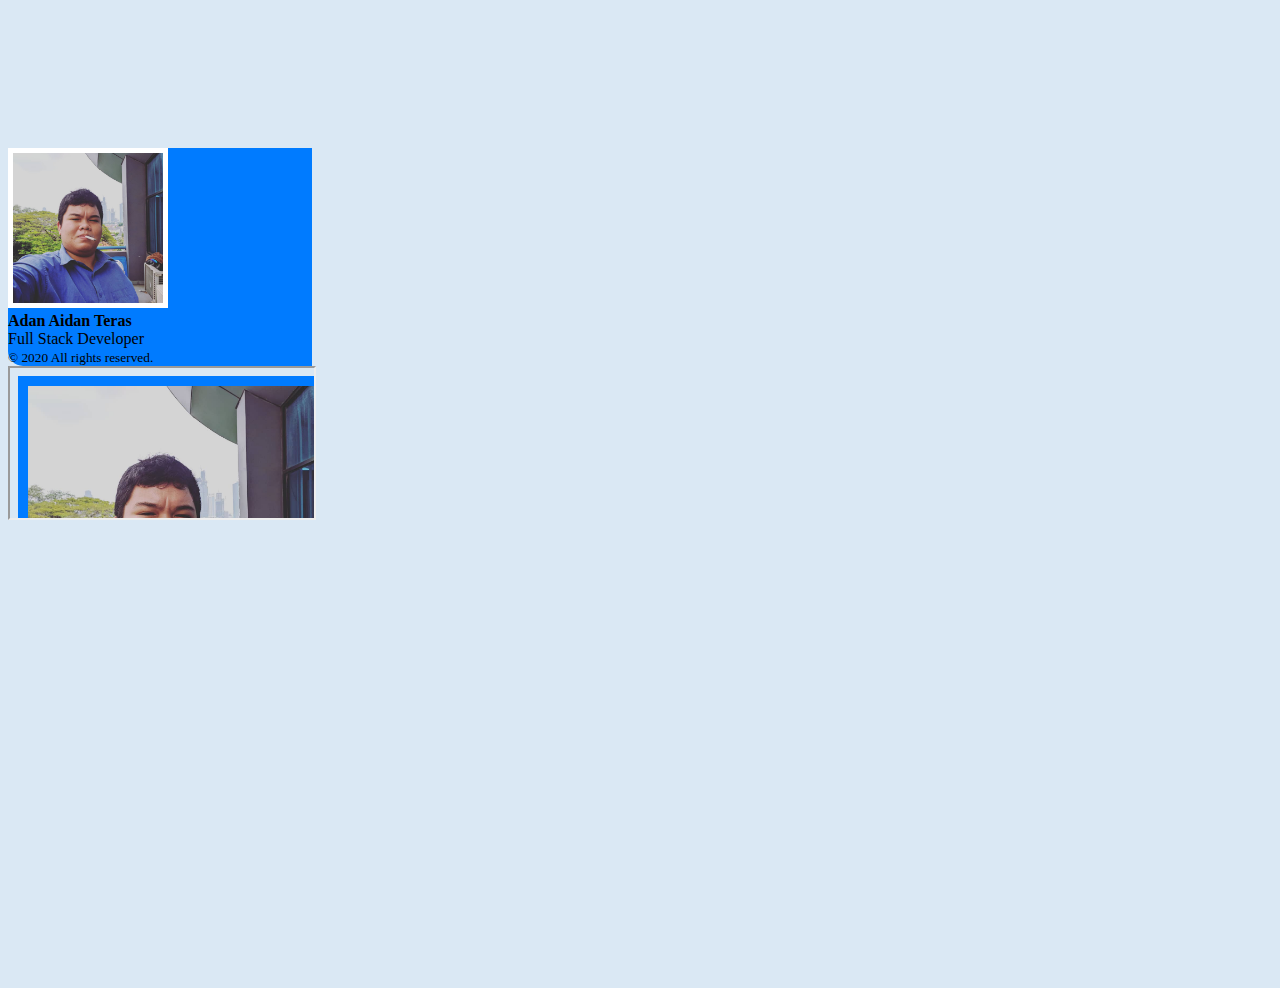
==== index.html @ b91ea359 "first upload" ====
<!DOCTYPE html>
<html lang="en">
<head>
    <meta charset="UTF-8">
    <meta name="viewport" content="width=device-width, initial-scale=1.0">
    <title>CV Adan Aidan Teras</title>
    <link href="https://cdn.jsdelivr.net/npm/bootstrap@5.0.0-beta1/dist/css/bootstrap.min.css" rel="stylesheet" integrity="sha384-giJF6kkoqNQ00vy+HMDP7azOuL0xtbfIcaT9wjKHr8RbDVddVHyTfAAsrekwKmP1" crossorigin="anonymous">
    <link rel="stylesheet" href="https://cdnjs.cloudflare.com/ajax/libs/font-awesome/5.15.1/css/all.min.css" integrity="sha512-+4zCK9k+qNFUR5X+cKL9EIR+ZOhtIloNl9GIKS57V1MyNsYpYcUrUeQc9vNfzsWfV28IaLL3i96P9sdNyeRssA==" crossorigin="anonymous" />
    <meta name="theme-color" content="#007BFF">

    <link
        rel="stylesheet"
        href="https://cdnjs.cloudflare.com/ajax/libs/animate.css/4.1.1/animate.min.css"
    />
    <style>
      .bd-placeholder-img {
        font-size: 1.125rem;
        text-anchor: middle;
        -webkit-user-select: none;
        -moz-user-select: none;
        user-select: none;
      }

      @media (min-width: 768px) {
        .bd-placeholder-img-lg {
          font-size: 3.5rem;
        }
      }
    </style>
    <link href="assets/cv.css" rel="stylesheet">
    <link href="assets/loader.css" rel="stylesheet">
 

</head>

  <body class="d-flex h-100 bg-ligh-cust">

    <div class="w-100"> 
        <main class="px-3 container h-100">
            <div class="row align-items-center justify-content-center"> 
                <div class="col-sm-12 align-self-center">
                    <div class="row card-main animate__animated animate__backInDown">
                        <div class="col-3 bg-blue br-cust-15-l text-white p-2 pt-4 pb-4 text-center">
                            <div class="row animate__animated animate__fadeInUp animate__delay-1s">
                                <div class="col p-3">
                                    <img src="assets/me.jpg" class="rounded-circle img-profile" alt="Me">
                                </div>
                            </div>
                            <div class="row animate__animated animate__fadeInTopLeft animate__delay-1s">
                                <div class="col p-2">
                                    <b class="h4">Adan Aidan Teras</b>
                                </div>
                            </div>
                            <div class="row animate__animated animate__fadeInTopRight animate__delay-1s">
                                <div class="col p-1">
                                    <div class="">Full Stack Developer</div>
                                </div>
                            </div>
                            <div class="row mt-5 justify-content-md-center animate__animated animate__fadeInLeft animate__delay-1s">
                                <div class="col-auto">
                                    <a href="#" class="link-light">
                                        <i class="fab fa-linkedin-in"></i>
                                    </a>
                                </div>
                                <div class="col-auto">
                                    <a href="#" class="link-light">
                                        <i class="fab fa-facebook-f"></i>
                                    </a>
                                </div>
                                <div class="col-auto">
                                    <a href="#" class="link-light">
                                        <i class="fab fa-twitter"></i>
                                    </a>
                                </div>
                                <div class="col-auto">
                                    <a href="#" class="link-light">
                                        <i class="fab fa-instagram"></i>
                                    </a>
                                </div>
                            </div> 
                            <div class="row mt-1 justify-content-md-center animate__animated animate__fadeInTopRight animate__delay-1s">
                                <div class="col-auto">
                                    <a href="#" class="link-light">
                                        <i class="fab fa-github"></i>
                                    </a>
                                </div>
                                <div class="col-auto">
                                    <a href="#" class="link-light">
                                        <i class="fab fa-whatsapp"></i>
                                    </a>
                                </div>
                                <div class="col-auto">
                                    <a href="#" class="link-light">
                                        <i class="fab fa-youtube"></i>
                                    </a>
                                </div> 
                            </div> 
                            <div class="row mt-1 justify-content-md-center animate__animated animate__fadeIn animate__delay-2s">
                                <div class="col-sm-12 mt-5">
                                    <small>© 2020 All rights reserved.</small>
                                </div>
                            </div> 
                        </div>

                        <div class="col-8 bg-white br-cust-15-r p-2 pt-4 pb-4" >
                            <iframe src="" title="CV" width="100%" height="100%" id="cv-frame"> 
                            </iframe> 
                        </div>

                        <div class="col-auto bg-blue br-cust-15 text-white ms-3 pt-4 pb-4 text-center animate__animated animate__bounceIn animate__delay-1s">
                            <div class="row mt-3 mb-3 animate__animated animate__bounceIn animate__delay-2s">
                                <div class="col-auto">
                                    <a href="#" onclick="change_frame(0)" class="link-light"  data-bs-toggle="tooltip" data-bs-placement="left" title="Profile">
                                        <i class="fas fa-user fa-fw fa-nav fa-nav-active"></i>
                                    </a>
                                </div>
                            </div>
                            <div class="row mt-3 mb-3 animate__animated animate__bounceIn animate__delay-2s">
                                <div class="col-auto">
                                    <a href="#" onclick="change_frame(1)" class="link-light"  data-bs-toggle="tooltip" data-bs-placement="left" title="Resume">
                                        <i class="fas fa-graduation-cap fa-fw fa-nav"></i>
                                    </a>
                                </div>
                            </div>
                            <div class="row mt-3 mb-3 animate__animated animate__bounceIn animate__delay-2s">
                                <div class="col-auto">
                                    <a href="#" onclick="change_frame(2)" class="link-light"  data-bs-toggle="tooltip" data-bs-placement="left" title="Portfolio">
                                        <i class="fas fa-briefcase fa-fw fa-nav"></i>
                                    </a>
                                </div>
                            </div>
                            <div class="row mt-3 mb-3 animate__animated animate__bounceIn animate__delay-2s">
                                <div class="col-auto">
                                    <a href="#" onclick="change_frame(3)" class="link-light"  data-bs-toggle="tooltip" data-bs-placement="left" title="Contact">
                                        <i class="fas fa-envelope fa-fw fa-nav"></i>
                                    </a>
                                </div>
                            </div>
                            <div class="row mt-3 mb-3 animate__animated animate__bounceIn animate__delay-2s">
                                <div class="col-auto">
                                    <a href="#" onclick="change_frame(4)" class="link-light"  data-bs-toggle="tooltip" data-bs-placement="left" title="Download">
                                        <i class="fas fa-cloud-download-alt fa-fw fa-nav"></i>
                                    </a>
                                </div>
                            </div>
                        </div>
                    </div>
                </div> 
            </div>
        </main>
 
    </div>

    <script src="https://cdn.jsdelivr.net/npm/bootstrap@5.0.0-beta1/dist/js/bootstrap.bundle.min.js" integrity="sha384-ygbV9kiqUc6oa4msXn9868pTtWMgiQaeYH7/t7LECLbyPA2x65Kgf80OJFdroafW" crossorigin="anonymous"></script>
    <script>
        var tooltipTriggerList = [].slice.call(document.querySelectorAll('[data-bs-toggle="tooltip"]'))
        var tooltipList = tooltipTriggerList.map(function (tooltipTriggerEl) {
        return new bootstrap.Tooltip(tooltipTriggerEl)
        })
    </script> 
    <script src="https://code.jquery.com/jquery-3.5.1.min.js" integrity="sha256-9/aliU8dGd2tb6OSsuzixeV4y/faTqgFtohetphbbj0=" crossorigin="anonymous"></script>
    <script>
        var frame = [
            "views/profile.html",
            "views/resume.html",
            "views/portfolio.html",
            "views/contact.html",
            "views/download.html",
        ];
        $(document).ready(function() {
            $("#cv-frame").prop("src",frame[0]); 
            const element = document.querySelector('#cv-frame');
            element.classList.add('animate__animated', 'animate__zoomInDown','animate__delay-1s');
        }); 
        function change_frame(id){
             

            $("#cv-frame").prop("src",frame[id]); 
        } 
    </script>
  </body>
</html>
---- assets/cv.css ----
html,
body {
  height: 100%;
}

body {
  display: flex;
  align-items: center;
  padding-top: 40px;
  padding-bottom: 40px;
  background-color: #007BFF;
}
.bg-ligh-cust{
    background-color:#DAE8F4
}
.bg-blue{
    background-color: #007BFF;
}
.form-signin {
  width: 100%;
  max-width: 330px;
  padding: 15px;
  margin: auto;
}
.form-signin .checkbox {
  font-weight: 400;
}
.form-signin .form-control {
  position: relative;
  box-sizing: border-box;
  height: auto;
  padding: 10px;
  font-size: 16px;
}
.form-signin .form-control:focus {
  z-index: 2;
}
.form-signin input[type="email"] {
  margin-bottom: -1px;
  border-bottom-right-radius: 0;
  border-bottom-left-radius: 0;
}
.form-signin input[type="password"] {
  margin-bottom: 10px;
  border-top-left-radius: 0;
  border-top-right-radius: 0;
}
.br-cust-15  {
    border-radius: 15px; 
}
.br-cust-15-l {
    border-top-left-radius: 15px;
    border-bottom-left-radius: 15px;
}
.br-cust-15-r {
    border-top-right-radius: 15px;
    border-bottom-right-radius: 15px;
}

.br-cust-4 {
    border-radius: 4px;
}
.img-profile{
  width: 150px;
  height: 150px;
  border: 5px solid white;
}
.card-main{
  min-height: 700px;
}

.copyright-bottom{
  min-height: 100px;
  vertical-align: bottom;
}

.fa-nav {
  font-size: 1.3em;
  height: 32px;
  width: 32px;
  color: rgba(255, 255, 255, 0.6);
}

.fa-nav:hover {
  color: rgba(255, 255, 255, 1);
}

.fa-nav-active {
  color: rgba(255, 255, 255, 1);
}
---- assets/loader.css ----
.lds-roller {
    display: inline-block;
    position: relative;
    width: 80px;
    height: 80px;
}

.lds-roller div {
    animation: lds-roller 1.2s cubic-bezier(0.5, 0, 0.5, 1) infinite;
    transform-origin: 40px 40px;
}

.lds-roller div:after {
    content: " ";
    display: block;
    position: absolute;
    width: 7px;
    height: 7px;
    border-radius: 50%;
    background: #007BFF;
    margin: -4px 0 0 -4px;
}

.lds-roller div:nth-child(1) {
    animation-delay: -0.036s;
}

.lds-roller div:nth-child(1):after {
    top: 63px;
    left: 63px;
}

.lds-roller div:nth-child(2) {
    animation-delay: -0.072s;
}

.lds-roller div:nth-child(2):after {
    top: 68px;
    left: 56px;
}

.lds-roller div:nth-child(3) {
    animation-delay: -0.108s;
}

.lds-roller div:nth-child(3):after {
    top: 71px;
    left: 48px;
}

.lds-roller div:nth-child(4) {
    animation-delay: -0.144s;
}

.lds-roller div:nth-child(4):after {
    top: 72px;
    left: 40px;
}

.lds-roller div:nth-child(5) {
    animation-delay: -0.18s;
}

.lds-roller div:nth-child(5):after {
    top: 71px;
    left: 32px;
}

.lds-roller div:nth-child(6) {
    animation-delay: -0.216s;
}

.lds-roller div:nth-child(6):after {
    top: 68px;
    left: 24px;
}

.lds-roller div:nth-child(7) {
    animation-delay: -0.252s;
}

.lds-roller div:nth-child(7):after {
    top: 63px;
    left: 17px;
}

.lds-roller div:nth-child(8) {
    animation-delay: -0.288s;
}

.lds-roller div:nth-child(8):after {
    top: 56px;
    left: 12px;
}

@keyframes lds-roller {
    0% {
        transform: rotate(0deg);
    }

    100% {
        transform: rotate(360deg);
    }
}
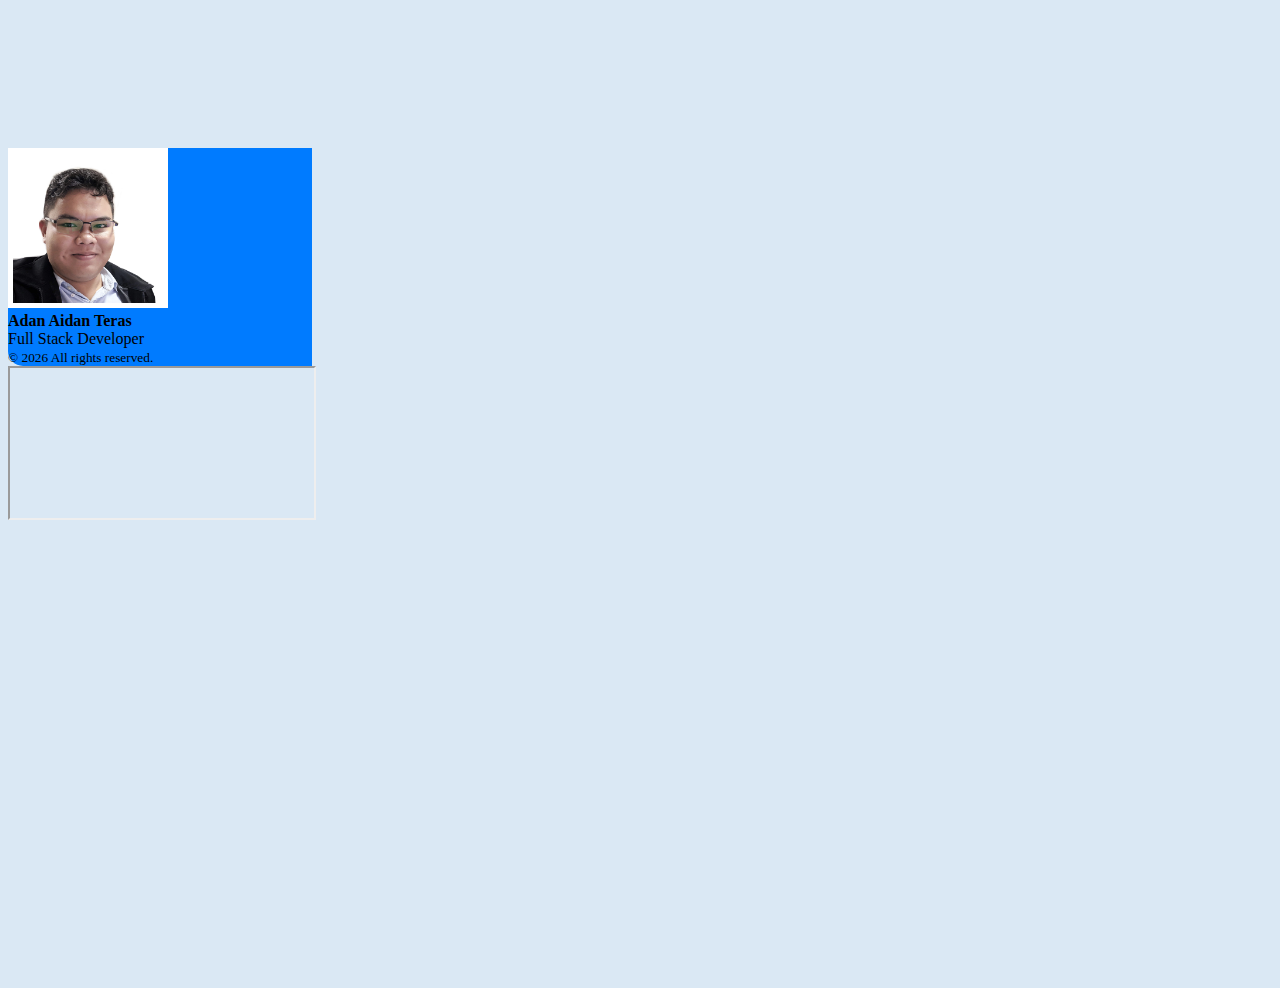
==== commit d7b67ea6: "perbaikan resume, mungkin ini udah final wkwkw ke 2 wkwkw" ====
--- a/index.html
+++ b/index.html
@@ -1,52 +1,53 @@
 <!DOCTYPE html>
 <html lang="en">
+
 <head>
     <meta charset="UTF-8">
     <meta name="viewport" content="width=device-width, initial-scale=1.0">
     <title>CV Adan Aidan Teras</title>
-    <link href="https://cdn.jsdelivr.net/npm/bootstrap@5.0.0-beta1/dist/css/bootstrap.min.css" rel="stylesheet" integrity="sha384-giJF6kkoqNQ00vy+HMDP7azOuL0xtbfIcaT9wjKHr8RbDVddVHyTfAAsrekwKmP1" crossorigin="anonymous">
-    <link rel="stylesheet" href="https://cdnjs.cloudflare.com/ajax/libs/font-awesome/5.15.1/css/all.min.css" integrity="sha512-+4zCK9k+qNFUR5X+cKL9EIR+ZOhtIloNl9GIKS57V1MyNsYpYcUrUeQc9vNfzsWfV28IaLL3i96P9sdNyeRssA==" crossorigin="anonymous" />
+    <link href="https://cdn.jsdelivr.net/npm/bootstrap@5.0.0-beta1/dist/css/bootstrap.min.css" rel="stylesheet"
+        integrity="sha384-giJF6kkoqNQ00vy+HMDP7azOuL0xtbfIcaT9wjKHr8RbDVddVHyTfAAsrekwKmP1" crossorigin="anonymous">
+    <link rel="stylesheet" href="https://cdnjs.cloudflare.com/ajax/libs/font-awesome/5.15.1/css/all.min.css"
+        integrity="sha512-+4zCK9k+qNFUR5X+cKL9EIR+ZOhtIloNl9GIKS57V1MyNsYpYcUrUeQc9vNfzsWfV28IaLL3i96P9sdNyeRssA=="
+        crossorigin="anonymous" />
     <meta name="theme-color" content="#007BFF">
 
-    <link
-        rel="stylesheet"
-        href="https://cdnjs.cloudflare.com/ajax/libs/animate.css/4.1.1/animate.min.css"
-    />
+    <link rel="stylesheet" href="https://cdnjs.cloudflare.com/ajax/libs/animate.css/4.1.1/animate.min.css" />
     <style>
-      .bd-placeholder-img {
-        font-size: 1.125rem;
-        text-anchor: middle;
-        -webkit-user-select: none;
-        -moz-user-select: none;
-        user-select: none;
-      }
-
-      @media (min-width: 768px) {
-        .bd-placeholder-img-lg {
-          font-size: 3.5rem;
+        .bd-placeholder-img {
+            font-size: 1.125rem;
+            text-anchor: middle;
+            -webkit-user-select: none;
+            -moz-user-select: none;
+            user-select: none;
         }
-      }
+
+        @media (min-width: 768px) {
+            .bd-placeholder-img-lg {
+                font-size: 3.5rem;
+            }
+        }
     </style>
     <link href="assets/cv.css" rel="stylesheet">
     <link href="assets/loader.css" rel="stylesheet">
- 
+
 
 </head>
 
-  <body class="d-flex h-100 bg-ligh-cust">
-
-    <div class="w-100"> 
+<body class="d-flex h-100 bg-ligh-cust">
+
+    <div class="w-100">
         <main class="px-3 container h-100">
-            <div class="row align-items-center justify-content-center"> 
+            <div class="row align-items-center justify-content-center">
                 <div class="col-sm-12 align-self-center">
                     <div class="row card-main animate__animated animate__backInDown">
                         <div class="col-3 bg-blue br-cust-15-l text-white p-2 pt-4 pb-4 text-center">
                             <div class="row animate__animated animate__fadeInUp animate__delay-1s">
                                 <div class="col p-3">
-                                    <img src="assets/me.jpg" class="rounded-circle img-profile" alt="Me">
-                                </div>
-                            </div>
-                            <div class="row animate__animated animate__fadeInTopLeft animate__delay-1s">
+                                    <img src="assets/me_2.jpg" class="rounded-circle img-profile" alt="Me">
+                                </div>
+                            </div>
+                            <div class="row animate__animated animate__bounceIn animate__delay-1s">
                                 <div class="col p-2">
                                     <b class="h4">Adan Aidan Teras</b>
                                 </div>
@@ -56,127 +57,164 @@
                                     <div class="">Full Stack Developer</div>
                                 </div>
                             </div>
-                            <div class="row mt-5 justify-content-md-center animate__animated animate__fadeInLeft animate__delay-1s">
-                                <div class="col-auto">
-                                    <a href="#" class="link-light">
+                            <div
+                                class="row mt-5 justify-content-md-center animate__animated animate__fadeInLeft animate__delay-1s">
+                                <div class="col-auto">
+                                    <a href="https://www.linkedin.com/in/adan-aidan-teras-003441171/" class="link-light" target="_blank">
                                         <i class="fab fa-linkedin-in"></i>
                                     </a>
                                 </div>
                                 <div class="col-auto">
-                                    <a href="#" class="link-light">
+                                    <a href="https://www.facebook.com/adanaidanteras" class="link-light" target="_blank">
                                         <i class="fab fa-facebook-f"></i>
                                     </a>
                                 </div>
                                 <div class="col-auto">
-                                    <a href="#" class="link-light">
+                                    <a href="https://twitter.com/adan_teras" class="link-light" target="_blank">
                                         <i class="fab fa-twitter"></i>
                                     </a>
                                 </div>
                                 <div class="col-auto">
-                                    <a href="#" class="link-light">
+                                    <a href="https://www.instagram.com/adan_teras/" class="link-light" target="_blank">
                                         <i class="fab fa-instagram"></i>
                                     </a>
                                 </div>
-                            </div> 
-                            <div class="row mt-1 justify-content-md-center animate__animated animate__fadeInTopRight animate__delay-1s">
-                                <div class="col-auto">
-                                    <a href="#" class="link-light">
+                            </div>
+                            <div
+                                class="row mt-1 justify-content-md-center animate__animated animate__fadeInTopRight animate__delay-1s">
+                                <div class="col-auto">
+                                    <a href="https://github.com/adanaidanteras" class="link-light" target="_blank">
                                         <i class="fab fa-github"></i>
                                     </a>
                                 </div>
                                 <div class="col-auto">
-                                    <a href="#" class="link-light">
+                                    <a href="https://wa.me/6281292448028" class="link-light" target="_blank">
                                         <i class="fab fa-whatsapp"></i>
                                     </a>
                                 </div>
                                 <div class="col-auto">
-                                    <a href="#" class="link-light">
+                                    <a href="https://www.youtube.com/channel/UC5Q7akXAY8aCjIq3udJXTIQ" class="link-light" target="_blank">
                                         <i class="fab fa-youtube"></i>
                                     </a>
-                                </div> 
-                            </div> 
-                            <div class="row mt-1 justify-content-md-center animate__animated animate__fadeIn animate__delay-2s">
+                                </div>
+                            </div>
+                            <div
+                                class="row mt-1 justify-content-md-center animate__animated animate__fadeIn animate__delay-2s">
                                 <div class="col-sm-12 mt-5">
-                                    <small>© 2020 All rights reserved.</small>
-                                </div>
-                            </div> 
+                                    <small>© </small><small id="year"></small><small> All rights reserved.</small>
+                                </div>
+                            </div>
                         </div>
 
-                        <div class="col-8 bg-white br-cust-15-r p-2 pt-4 pb-4" >
-                            <iframe src="" title="CV" width="100%" height="100%" id="cv-frame"> 
-                            </iframe> 
+                        <div class="col-8 bg-white br-cust-15-r p-2 pt-4 pb-4">
+                            <iframe src="" title="CV" width="100%" height="100%" id="cv-frame">
+                            </iframe>
                         </div>
 
-                        <div class="col-auto bg-blue br-cust-15 text-white ms-3 pt-4 pb-4 text-center animate__animated animate__bounceIn animate__delay-1s">
-                            <div class="row mt-3 mb-3 animate__animated animate__bounceIn animate__delay-2s">
-                                <div class="col-auto">
-                                    <a href="#" onclick="change_frame(0)" class="link-light"  data-bs-toggle="tooltip" data-bs-placement="left" title="Profile">
+                        <div
+                            class="col-auto bg-blue br-cust-15 text-white ms-3 pt-4 pb-4 text-center animate__animated animate__bounceIn animate__delay-1s">
+                            <div class="row mt-3 mb-3 animate__animated animate__bounceIn animate__delay-2s">
+                                <div class="col-auto">
+                                    <a href="#" onclick="change_frame(0)" id="link-profile" class="link-light"
+                                        data-bs-toggle="tooltip" data-bs-placement="left" title="Profile">
                                         <i class="fas fa-user fa-fw fa-nav fa-nav-active"></i>
                                     </a>
                                 </div>
                             </div>
                             <div class="row mt-3 mb-3 animate__animated animate__bounceIn animate__delay-2s">
                                 <div class="col-auto">
-                                    <a href="#" onclick="change_frame(1)" class="link-light"  data-bs-toggle="tooltip" data-bs-placement="left" title="Resume">
+                                    <a href="#" onclick="change_frame(1)" id="link-resume" class="link-light"
+                                        data-bs-toggle="tooltip" data-bs-placement="left" title="Resume">
                                         <i class="fas fa-graduation-cap fa-fw fa-nav"></i>
                                     </a>
                                 </div>
                             </div>
                             <div class="row mt-3 mb-3 animate__animated animate__bounceIn animate__delay-2s">
                                 <div class="col-auto">
-                                    <a href="#" onclick="change_frame(2)" class="link-light"  data-bs-toggle="tooltip" data-bs-placement="left" title="Portfolio">
+                                    <a href="#" onclick="change_frame(2)" id="link-portfolio" class="link-light"
+                                        data-bs-toggle="tooltip" data-bs-placement="left" title="Portfolio">
                                         <i class="fas fa-briefcase fa-fw fa-nav"></i>
                                     </a>
                                 </div>
                             </div>
                             <div class="row mt-3 mb-3 animate__animated animate__bounceIn animate__delay-2s">
                                 <div class="col-auto">
-                                    <a href="#" onclick="change_frame(3)" class="link-light"  data-bs-toggle="tooltip" data-bs-placement="left" title="Contact">
+                                    <a href="#" onclick="change_frame(3)" id="link-contact" class="link-light"
+                                        data-bs-toggle="tooltip" data-bs-placement="left" title="Contact">
                                         <i class="fas fa-envelope fa-fw fa-nav"></i>
                                     </a>
                                 </div>
                             </div>
                             <div class="row mt-3 mb-3 animate__animated animate__bounceIn animate__delay-2s">
                                 <div class="col-auto">
-                                    <a href="#" onclick="change_frame(4)" class="link-light"  data-bs-toggle="tooltip" data-bs-placement="left" title="Download">
+                                    <a href="#" onclick="change_frame(4)" id="link-download" class="link-light"
+                                        data-bs-toggle="tooltip" data-bs-placement="left" title="Download CV">
                                         <i class="fas fa-cloud-download-alt fa-fw fa-nav"></i>
                                     </a>
                                 </div>
                             </div>
                         </div>
                     </div>
-                </div> 
+                </div>
             </div>
         </main>
- 
+
     </div>
 
-    <script src="https://cdn.jsdelivr.net/npm/bootstrap@5.0.0-beta1/dist/js/bootstrap.bundle.min.js" integrity="sha384-ygbV9kiqUc6oa4msXn9868pTtWMgiQaeYH7/t7LECLbyPA2x65Kgf80OJFdroafW" crossorigin="anonymous"></script>
+    <script src="https://cdn.jsdelivr.net/npm/bootstrap@5.0.0-beta1/dist/js/bootstrap.bundle.min.js"
+        integrity="sha384-ygbV9kiqUc6oa4msXn9868pTtWMgiQaeYH7/t7LECLbyPA2x65Kgf80OJFdroafW"
+        crossorigin="anonymous"></script>
     <script>
         var tooltipTriggerList = [].slice.call(document.querySelectorAll('[data-bs-toggle="tooltip"]'))
         var tooltipList = tooltipTriggerList.map(function (tooltipTriggerEl) {
-        return new bootstrap.Tooltip(tooltipTriggerEl)
+            return new bootstrap.Tooltip(tooltipTriggerEl)
         })
-    </script> 
-    <script src="https://code.jquery.com/jquery-3.5.1.min.js" integrity="sha256-9/aliU8dGd2tb6OSsuzixeV4y/faTqgFtohetphbbj0=" crossorigin="anonymous"></script>
+    </script>
+    <script src="https://code.jquery.com/jquery-3.5.1.min.js"
+        integrity="sha256-9/aliU8dGd2tb6OSsuzixeV4y/faTqgFtohetphbbj0=" crossorigin="anonymous"></script>
     <script>
         var frame = [
             "views/profile.html",
             "views/resume.html",
             "views/portfolio.html",
             "views/contact.html",
-            "views/download.html",
+            "https://drive.google.com/file/d/1x2qnoC6ek7QEawwt2wtt58nJQ6hLbQYc/preview",
         ];
-        $(document).ready(function() {
-            $("#cv-frame").prop("src",frame[0]); 
-            const element = document.querySelector('#cv-frame');
-            element.classList.add('animate__animated', 'animate__zoomInDown','animate__delay-1s');
-        }); 
-        function change_frame(id){
-             
-
-            $("#cv-frame").prop("src",frame[id]); 
+        $(document).ready(function () {
+            var this_year = new Date();
+            $("#year").html(this_year.getFullYear()); 
+
+            setTimeout(
+                function () {
+                    $("#cv-frame").prop("src", frame[0]);
+                }, 1800);
+                if($( window ).width() <= 768){
+                    window.location.replace("m/index.html");
+                }
+        });
+        function clear_active() {
+            $("#link-profile>i").removeClass("fa-nav-active")
+            $("#link-resume>i").removeClass("fa-nav-active")
+            $("#link-portfolio>i").removeClass("fa-nav-active")
+            $("#link-contact>i").removeClass("fa-nav-active")
+        }
+        function change_frame(id) {
+            if (id == 0) {
+                clear_active()
+                $("#link-profile>i").addClass("fa-nav-active")
+            } else if (id == 1) {
+                clear_active()
+                $("#link-resume>i").addClass("fa-nav-active")
+            } else if (id == 2) {
+                clear_active()
+                $("#link-portfolio>i").addClass("fa-nav-active")
+            } else if (id == 3) {
+                clear_active()
+                $("#link-contact>i").addClass("fa-nav-active")
+            }
+            $("#cv-frame").prop("src", frame[id]);
         } 
     </script>
-  </body>
+</body>
+
 </html>